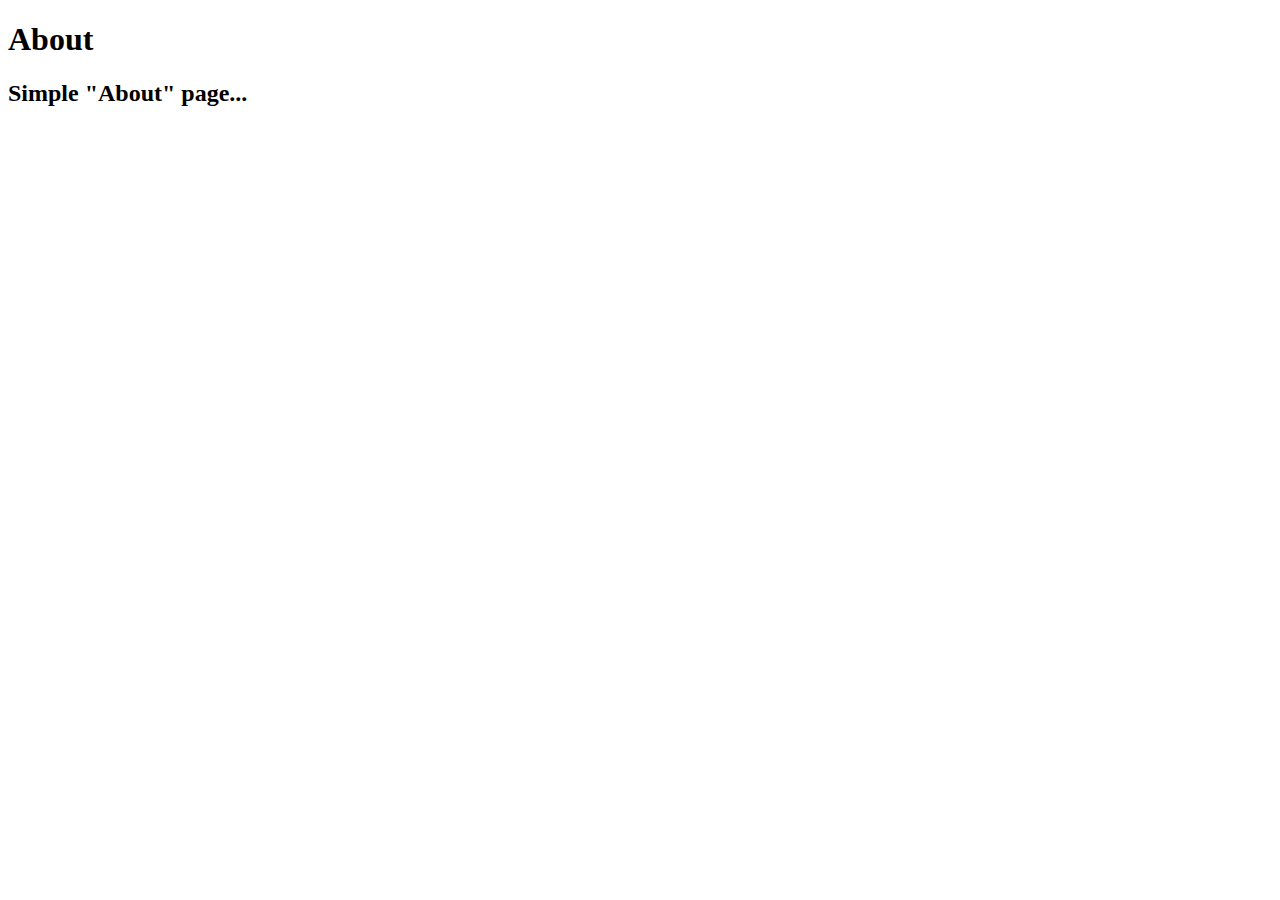
==== pages/about.html @ 0d8f1e86 "added About page" ====
<!Doctype HTML>
<html>
	<head>
		<meta charset="utf-8">
		<link rel="stylesheet" type="text/css" href="styles/style.css"/>
	</head>

	<body>
        <h1>About</h1>
        <h2>Simple "About" page...</h2>
	</body>

</html>
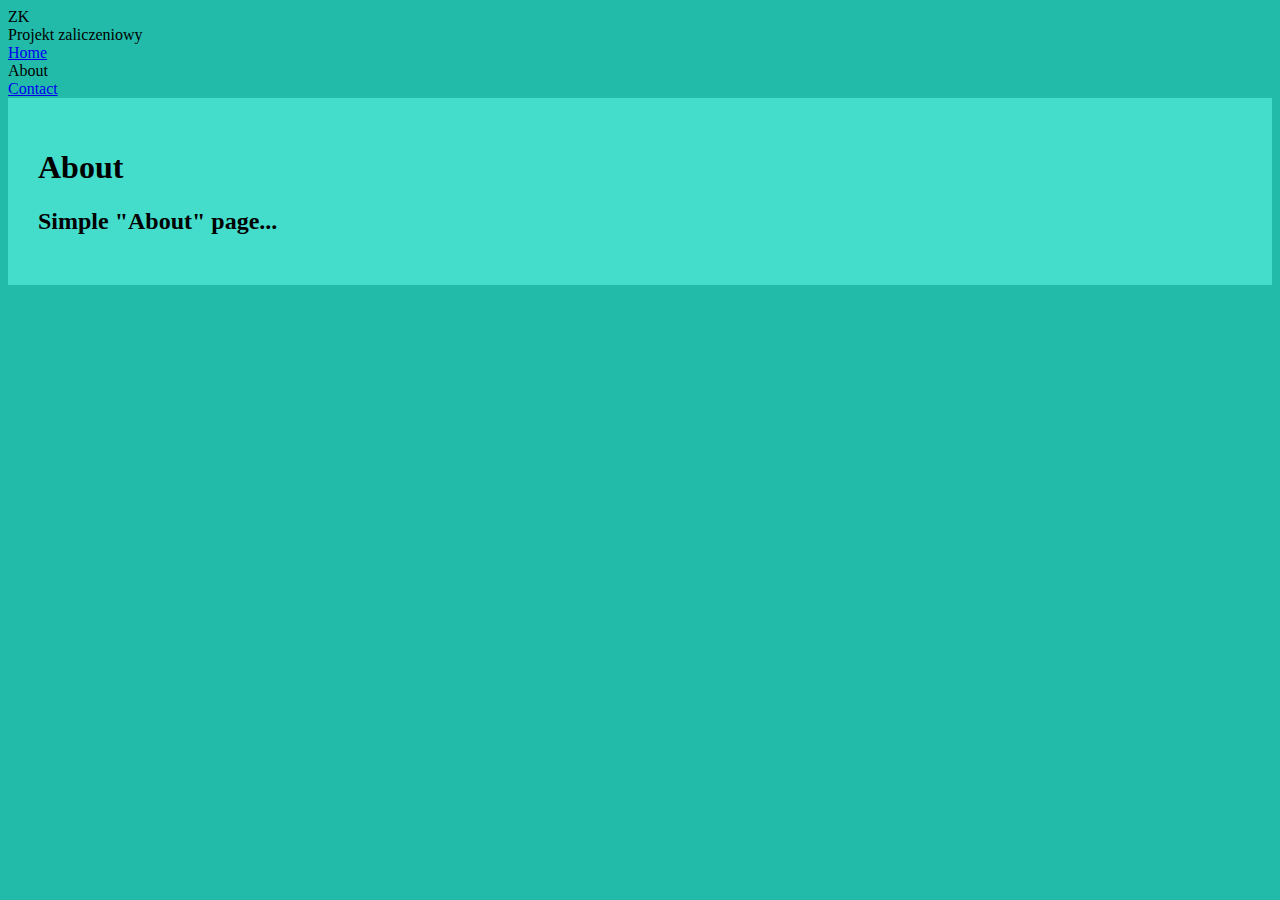
==== commit 4b4f74a0: "contact and about pages update" ====
--- a/pages/about.html
+++ b/pages/about.html
@@ -2,12 +2,29 @@
 <html>
 	<head>
 		<meta charset="utf-8">
-		<link rel="stylesheet" type="text/css" href="styles/style.css"/>
+		<link rel="stylesheet" type="text/css" href="../styles/style.css"/>
 	</head>
 
 	<body>
-        <h1>About</h1>
-        <h2>Simple "About" page...</h2>
+		<header>
+			<div class="logo">ZK</div>
+			<div class="logo-description">
+				Projekt zaliczeniowy
+			</div>
+			<div class="header-link">
+				<a href="../index.html" class="underline">Home</a>
+			</div>
+			<div class="header-link">
+				<a class="underline">About</a>
+			</div>
+			<div class="header-link">
+				<a href="contact.html" class="underline">Contact</a>
+			</div>
+		</header>
+		<div class="info-container">
+			<h1>About</h1>
+			<h2>Simple "About" page...</h2>
+		</div>
 	</body>
 
 </html>--- a/styles/style.css
+++ b/styles/style.css
@@ -0,0 +1,8 @@
+body {
+    background-color: #2ba;
+}
+
+.info-container {
+    background-color: #4dc;
+    padding: 30px;
+}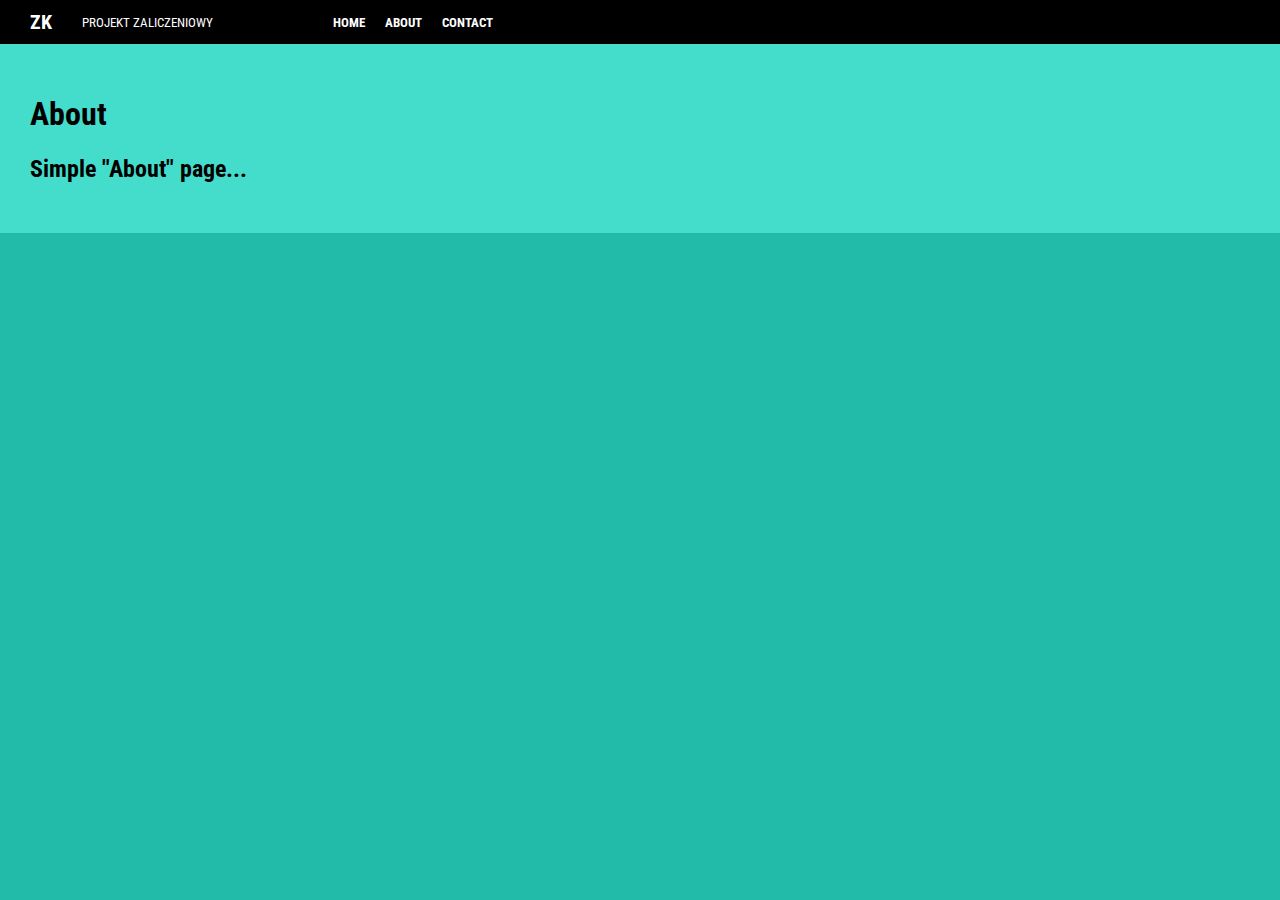
==== commit d9bff9fd: "Create Gallery" ====
--- a/pages/about.html
+++ b/pages/about.html
@@ -2,6 +2,7 @@
 <html>
 	<head>
 		<meta charset="utf-8">
+		<link href="https://fonts.googleapis.com/css?family=Noto+Serif|Oswald|Roboto+Condensed" rel="stylesheet">
 		<link rel="stylesheet" type="text/css" href="../styles/style.css"/>
 	</head>
 
--- a/styles/style.css
+++ b/styles/style.css
@@ -1,8 +1,94 @@
 body {
+    font-family: 'Roboto Condensed';
     background-color: #2ba;
+    margin: 0;
+    padding: 0;
+}
+
+a {
+    text-decoration: none;
+    color: white;
+}
+
+header {
+    display: flex;
+    align-items: center;
+    padding: 10px;
+    background-color: black;
+    color: white;
+}
+
+.logo {
+    font-size: 20px;
+    font-weight: 700;
+    padding-right: 30px;
+    padding-left: 20px;
+}
+
+.logo-description {
+    font-size: 13px;
+    margin-right: 120px;
+    text-transform: uppercase;
+}
+
+.header-link {
+    font-size: 13px;
+    font-weight: 700;
+    margin-right: 20px;
+    text-transform: uppercase;
+}
+
+.header-link:hover {
+    cursor: pointer;
+}
+
+.underline {
+    position: relative;
+}
+
+.underline::after {
+    content: "";
+    position: absolute;
+}
+
+.header-link .underline::after {
+    top: 100%;
+    height: 2px;
+    width: 0%;
+    left: 50%;
+    background-color: rgba(255, 255, 255, 0.7);
+    transition: 0.2s ease all .2s;
+}
+  
+.header-link:hover .underline::after {
+    width: 80%;
+    left: 10%;
+    transition: 0.2s ease all;
 }
 
 .info-container {
     background-color: #4dc;
     padding: 30px;
+}
+
+.gallery {
+    width: 100%;
+    display: flex;
+    flex-wrap: wrap;
+}
+
+.image-wrapper-1-2 {
+    width: 50%;
+    height: 280px;
+    flex-grow: 1;
+}
+
+.image-wrapper-1-3 {
+    width: 33%;
+    height: 280px;
+    flex-grow: 1;
+}
+
+img {
+    width:100%;
 }